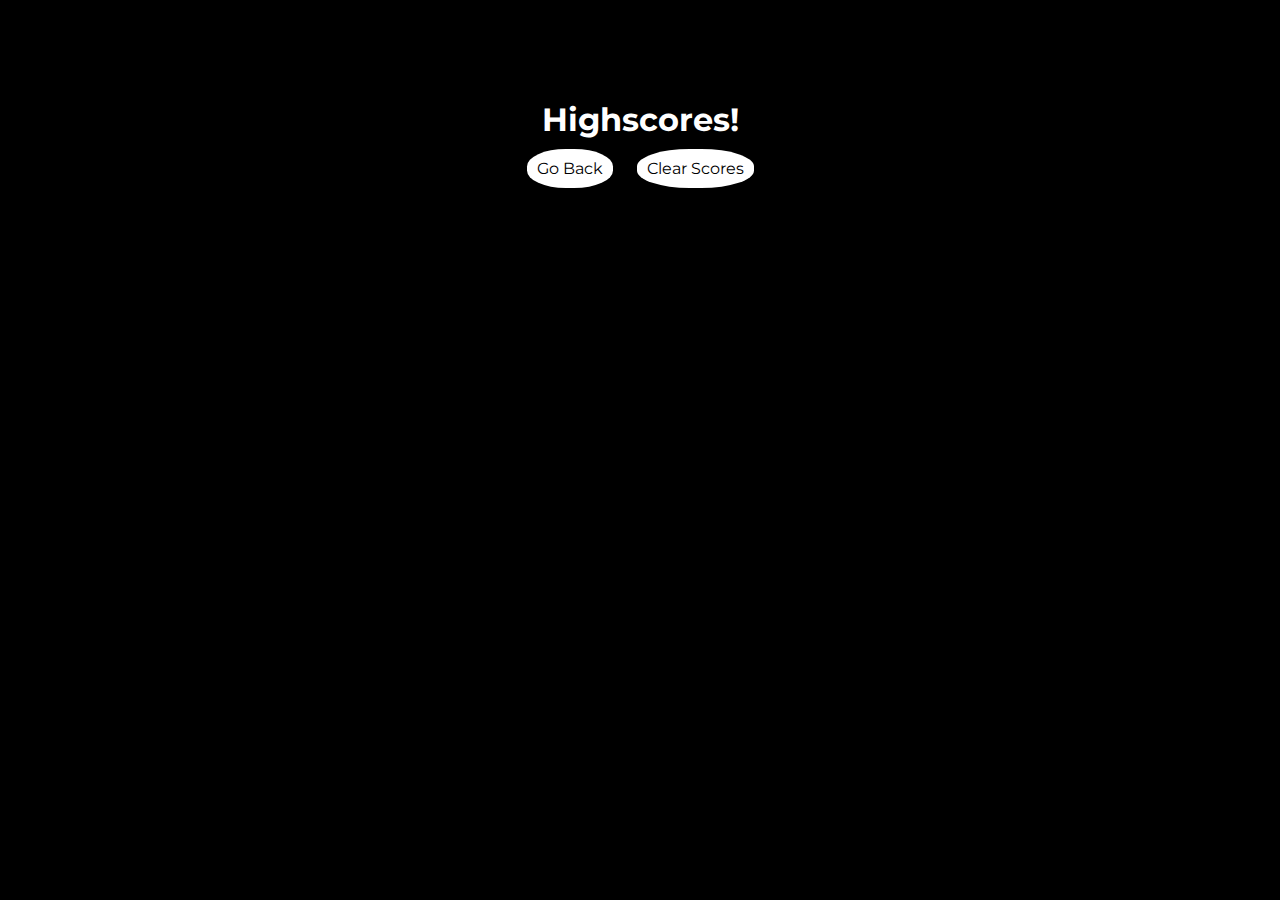
==== highscores.html @ 36ae0690 "added feedback" ====
<!DOCTYPE html>
<html lang="en">
<head>
    <meta charset="UTF-8">
    <meta http-equiv="X-UA-Compatible" content="IE=edge">
    <meta name="viewport" content="width=device-width, initial-scale=1.0">
    <title>Highscores!!</title>
    <link rel="stylesheet" href="./assets/style.css">
</head>
<body>
    <div class="container">
        <h1>Highscores!</h1>
        <ol id="highscores"></ol>
        <a href="index.html"><button>Go Back</button></a>
        <button id="clear">Clear Scores</button>
    </div>

    
</body>
</html>
---- assets/style.css ----
@import url('https://fonts.googleapis.com/css2?family=Montserrat:wght@300&display=swap');


* {
    box-sizing: border-box;
    margin: 0;
    padding: 0;

    font-family: 'Montserrat', sans-serif;
    color: white;
}

body {
    display: block;
    background-color: black;
    color: white;
    text-align: center;
    margin: 100px auto 0 auto;
    max-width: 600px;
}

body p {
    padding: 5px
}

.time {
    position: absolute;
    top: 10px;
    left: 10px;
    border: solid 2px hotpink;
    padding: 5px;
}

a {
    text-decoration: none;
    color: black;
}

button {
    cursor: pointer;
    display: inline-block;
    font-size: 100%;
    background-color: rgb(255, 255, 255);
    color: black;
    border: 5px;
    padding: 10px;
    margin: 10px;
    border-radius: 45%;
}

button:hover {
    background-color: rgb(236, 0, 118);
    transition: ease .5s;
}


.questions button {
    display: block;
}

.feedbackCorrect {
    font-style: italic;
    font-size: 120%;
    margin-top: 20px;
    padding-top: 10px;
    color: greenyellow;
    
}

.feedbackWrong {
    font-style: italic;
    font-size: 120%;
    margin-top: 20px;
    padding-top: 10px;
    color: red;

}




.hide {
    display: none;
}

.show {
    display: flex;
    justify-content: center;
    max-width: 600px;
    margin: 100px auto 0 auto;

}

img {
    max-width: 200px;
}

input {
    color: black;
}
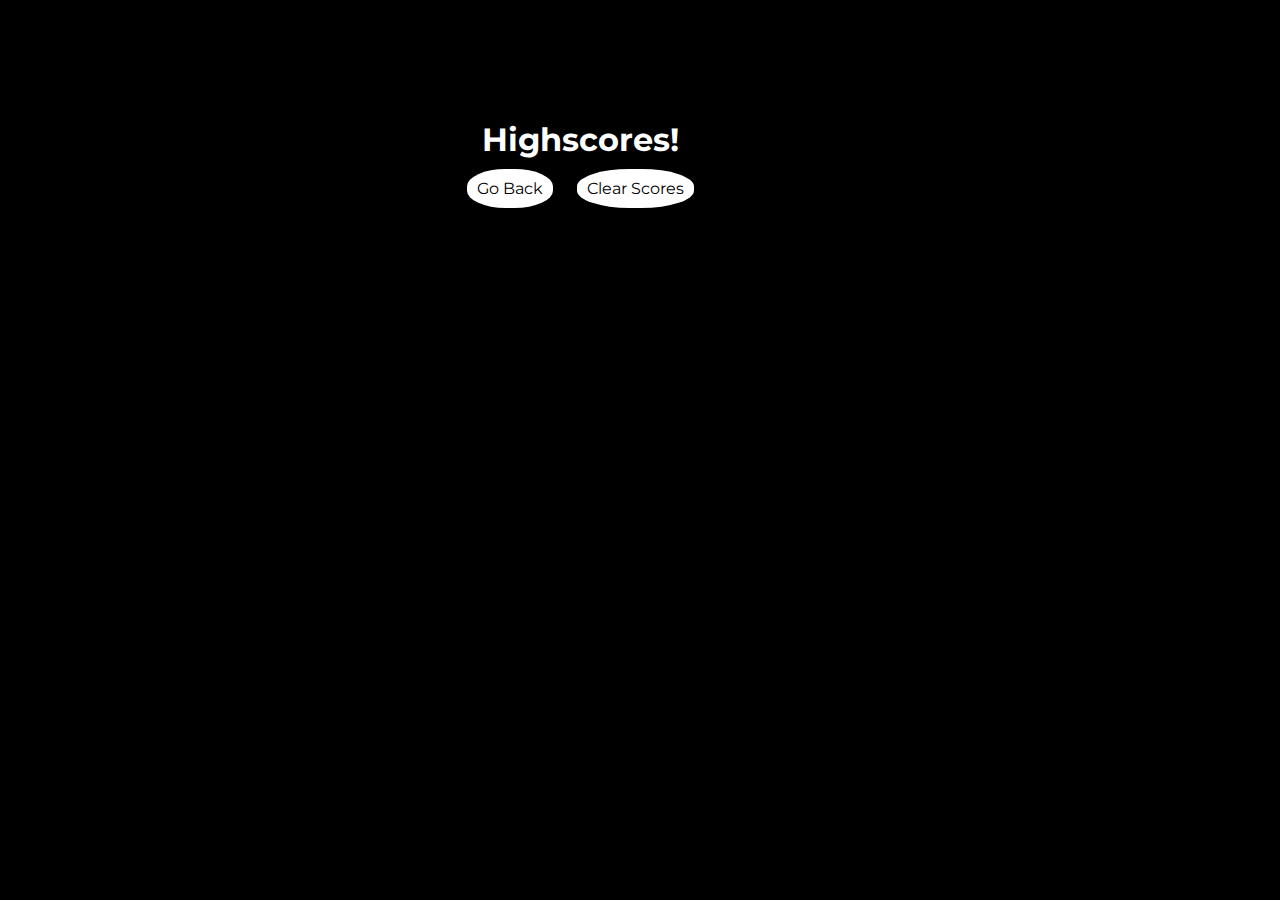
==== commit 8a00469d: "finishing up" ====
--- a/highscores.html
+++ b/highscores.html
@@ -16,5 +16,7 @@
     </div>
 
     
+    <script src="./assets/scores.js"></script>
+    <script src="./assets/script.js"></script>
 </body>
 </html>--- a/assets/style.css
+++ b/assets/style.css
@@ -21,6 +21,25 @@
 
 body p {
     padding: 5px
+}
+
+.container {
+    color: white;
+    width: 800px;
+    max-width: 80%;
+    border-radius: 10px;
+    padding: 20px;
+}
+
+ol {
+    padding-left: 0px;
+    max-height: 400px;
+    overflow: auto;
+}
+
+li {
+    padding: 5px;
+    text-align: center;
 }
 
 .time {
@@ -64,7 +83,7 @@
     margin-top: 20px;
     padding-top: 10px;
     color: greenyellow;
-    
+
 }
 
 .feedbackWrong {
